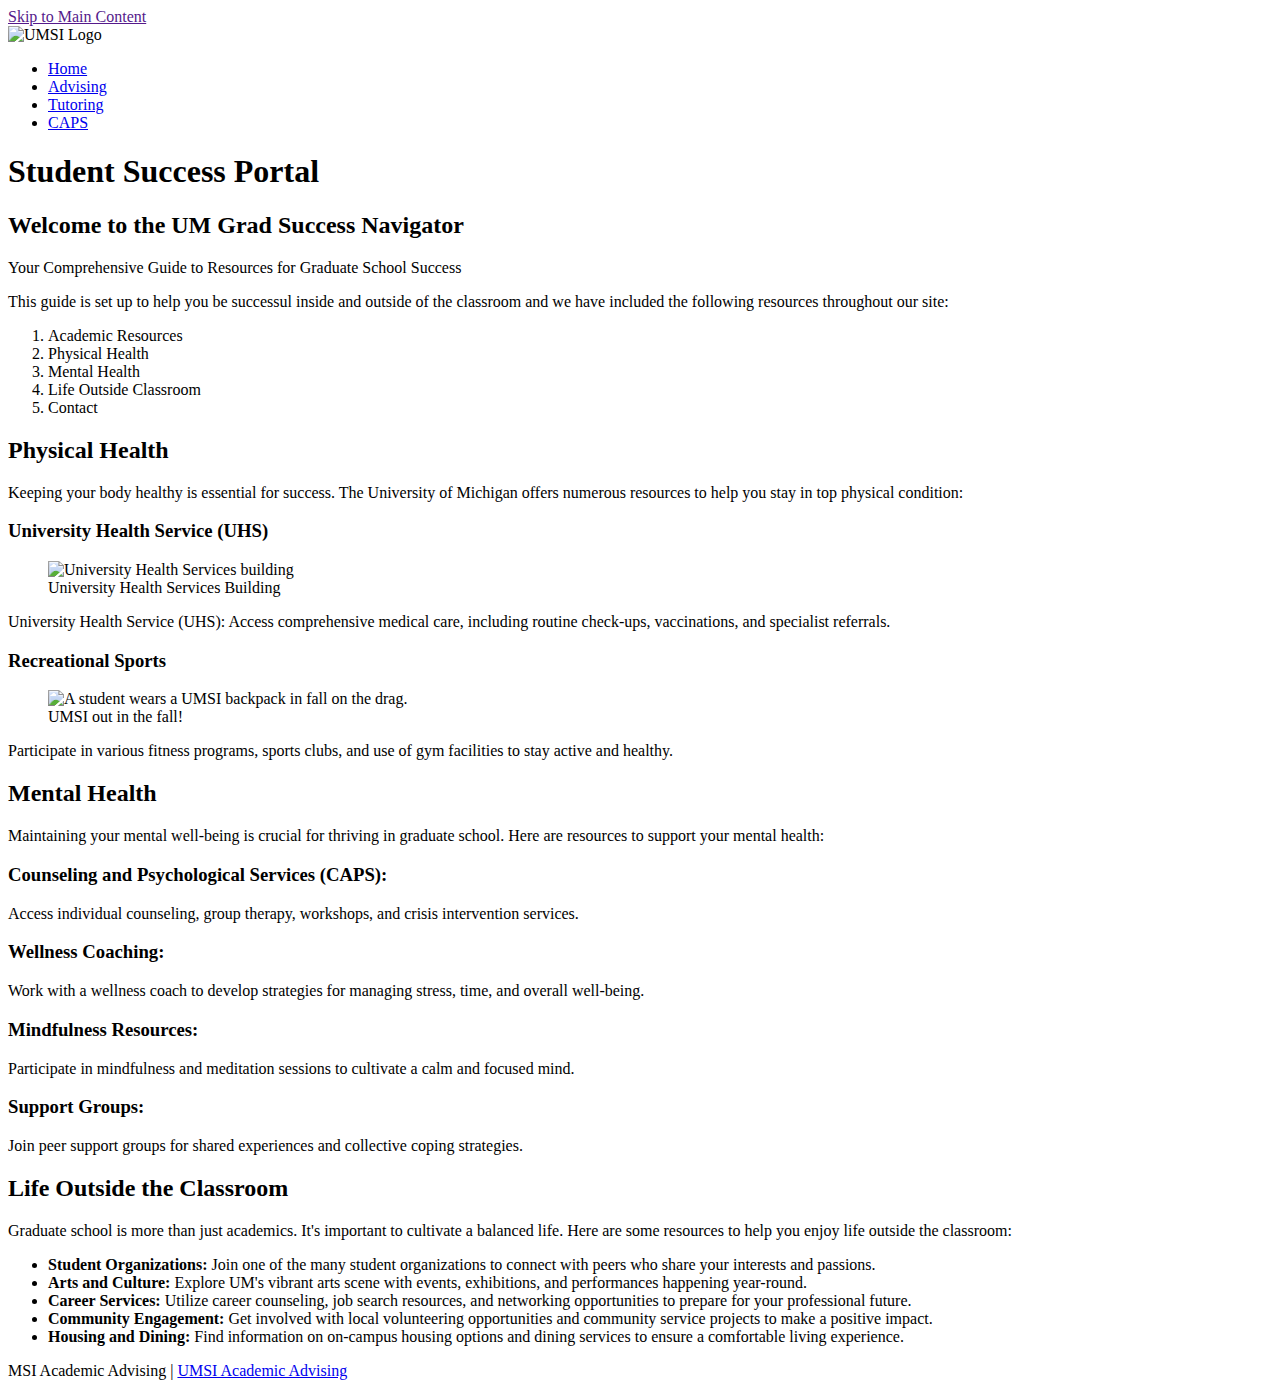
==== index.html @ 7f9b5bc3 "Nav headers" ====
<!DOCTYPE html>
<html lang="en">
<head>
    <meta charset="UTF-8">
    <meta name="viewport" content="width=device-width, initial-scale=1.0">
    <title>Student Success Portal</title>
</head>
<body>
    <a href = "">Skip to Main Content</a>
    <header>
        <img src="/images/UMSI_signature_vertical_informal_solidblue.jpg" alt="UMSI Logo">
        <nav>
            <ul>
                <li><a href = "index.html">Home</a></li>
                <li><a href = "MSI_Advising.html">Advising</a></li>
                <li><a href = "Tutoring.html">Tutoring</a></li>
                <li><a href = "CAPS.html">CAPS</a></li>
            </ul>
        </nav>
        <h1>Student Success Portal</h1>

    </header>
    <main>
        <section>
            <h2>Welcome to the UM Grad Success Navigator</h2>
            <p> Your Comprehensive Guide to Resources for Graduate School Success</p>
            <p>This guide is set up to help you be successul inside and outside of the classroom and we have included the following resources throughout our site:</p>
            <ol>
                <li>Academic Resources</li>
                <li>Physical Health</li>
                <li>Mental Health</li>
                <li>Life Outside Classroom</li>
                <li>Contact</li>
            </ol>
        </section>
        <section>
            <h2>Physical Health</h2>
            <p>Keeping your body healthy is essential for success. The University of Michigan offers numerous resources to help you stay in top physical condition:</p>
            <article>
                <h3>University Health Service (UHS)</h3>
                <figure>
                    <img src="/images/UHS.jpg" alt="University Health Services building">
                    <figcaption>University Health Services Building</figcaption>
                </figure>
                <p>University Health Service (UHS): Access comprehensive medical care, including routine check-ups, vaccinations, and specialist referrals.</p>
            </article>
            <article>
                <h3>Recreational Sports</h3>
                <figure>
                    <img src="/images/UMSI_CampusFall_UMSIBackpack_02.jpg" alt="A student wears a UMSI backpack in fall on the drag.">
                    <figcaption>UMSI out in the fall!</figcaption>
                </figure>
                <p>Participate in various fitness programs, sports clubs, and use of gym facilities to stay active and healthy.</p>
            </article>
        </section>
        
        <section>
            <h2>Mental Health</h2>
            <p>Maintaining your mental well-being is crucial for thriving in graduate school. Here are resources to support your mental health:</p>
            <article>
                <h3>Counseling and Psychological Services (CAPS):</h3>
                <p> Access individual counseling, group therapy, workshops, and crisis intervention services.</p>
            </article>
            <article>
                <h3>Wellness Coaching:</h3>

                <p>Work with a wellness coach to develop strategies for managing stress, time, and overall well-being.</p>
            </article>
            <article>
                <h3>Mindfulness Resources:</h3>

                <p> Participate in mindfulness and meditation sessions to cultivate a calm and focused mind.</p>
            </article>
            <article>
                <h3>Support Groups:</h3>

                <p> Join peer support groups for shared experiences and collective coping strategies.</p>
            </article>
        </section>

        
        <section id="life-outside-classroom">
            <h2>Life Outside the Classroom</h2>
            <p>Graduate school is more than just academics. It's important to cultivate a balanced life. Here are some resources to help you enjoy life outside the classroom:</p>
            <article>

            </article>
            <ul>
                <li><strong>Student Organizations:</strong> Join one of the many student organizations to connect with peers who share your interests and passions.</li>
                <li><strong>Arts and Culture:</strong> Explore UM's vibrant arts scene with events, exhibitions, and performances happening year-round.</li>
                <li><strong>Career Services:</strong> Utilize career counseling, job search resources, and networking opportunities to prepare for your professional future.</li>
                <li><strong>Community Engagement:</strong> Get involved with local volunteering opportunities and community service projects to make a positive impact.</li>
                <li><strong>Housing and Dining:</strong> Find information on on-campus housing options and dining services to ensure a comfortable living experience.</li>
            </ul>
        </section>
        <!-- Content taken & modified from UMGPT with the prompt, "write me a webpage of intro content to help University of Michigan Master's students navigate different resources for being successful in grad school - this will include academic resources, physical health resources, mental health resources, support for life outside the classroom"
        UMGPT. (2024). UMGPT (August 29th version) [Large language model]. -->
    </main>
    <footer>
        <p>MSI Academic Advising | <a href="https://sites.google.com/umich.edu/msiacademicadvising/student-support-resources">UMSI Academic Advising </a></p>
        </footer>
</body>
</html>
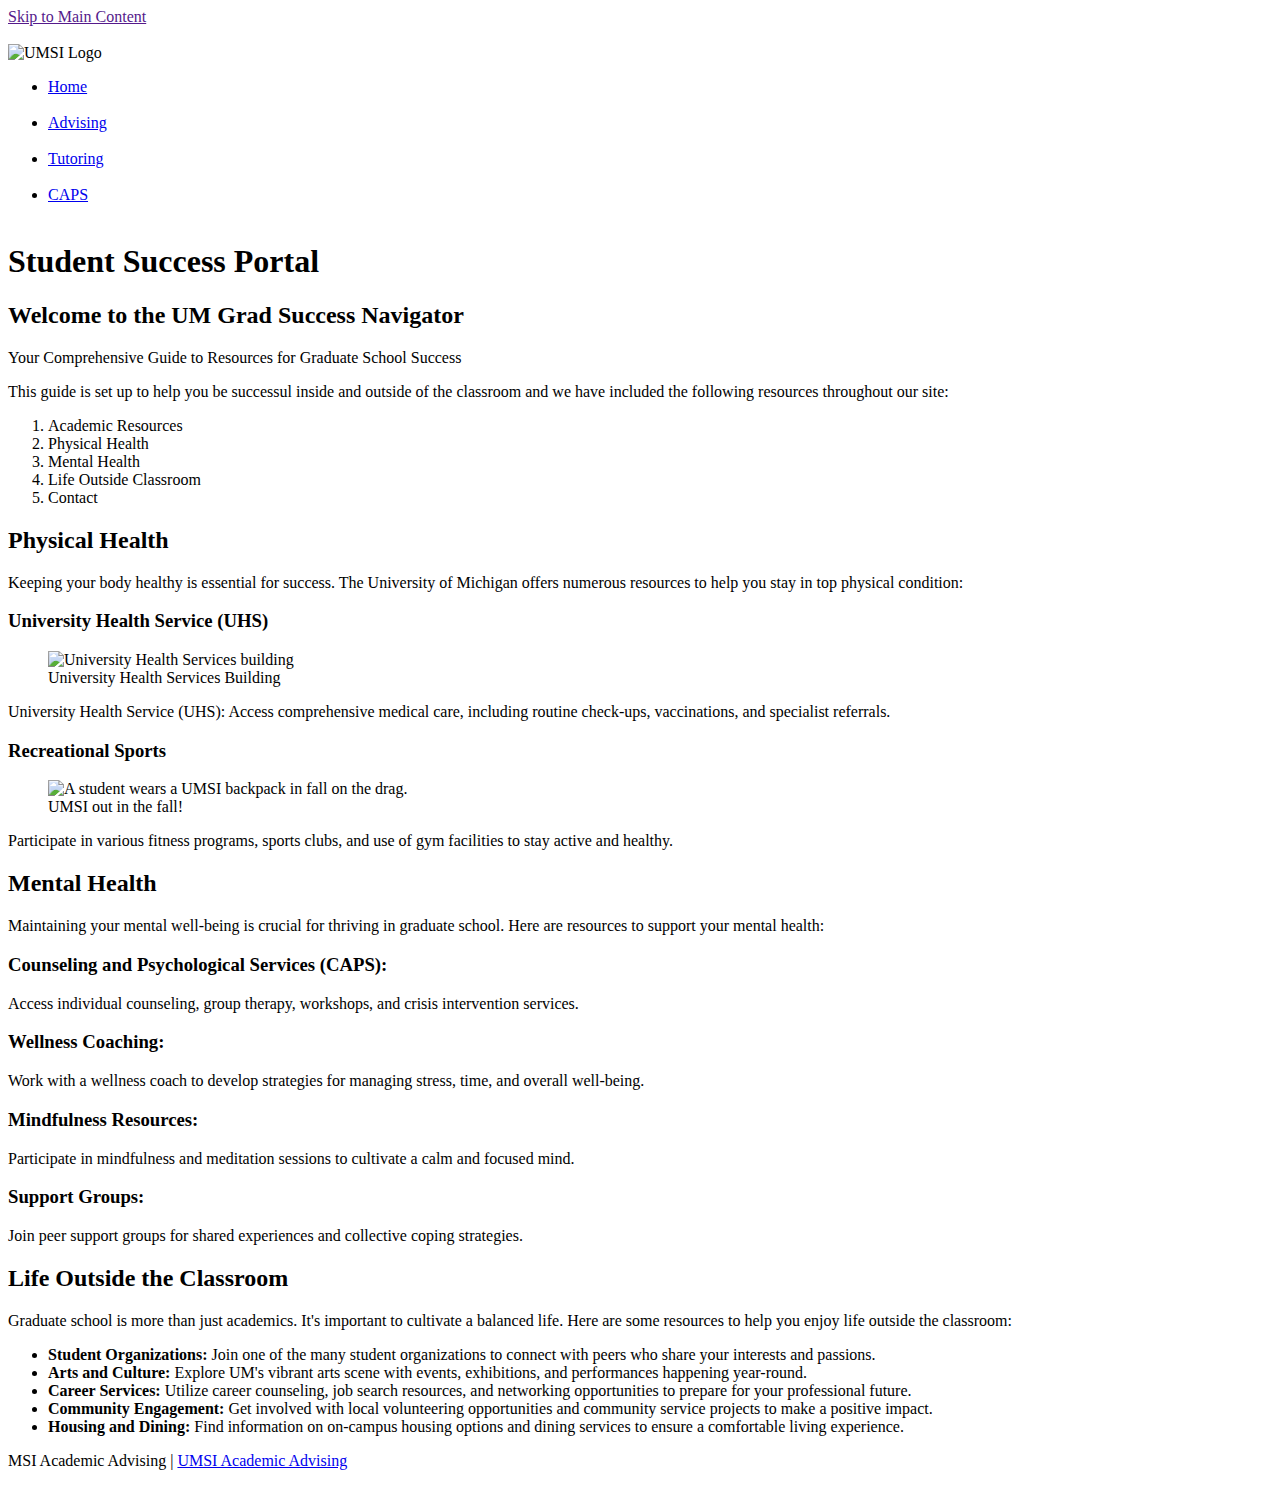
==== commit 4ec7edd8: "Index Images" ====
--- a/index.html
+++ b/index.html
@@ -6,17 +6,25 @@
     <title>Student Success Portal</title>
 </head>
 <body>
-    <a href = "">Skip to Main Content</a>
+    
     <header>
+        <a href = "">Skip to Main Content<br><br></a>
+
         <img src="/images/UMSI_signature_vertical_informal_solidblue.jpg" alt="UMSI Logo">
+        
         <nav>
-            <ul>
-                <li><a href = "index.html">Home</a></li>
-                <li><a href = "MSI_Advising.html">Advising</a></li>
-                <li><a href = "Tutoring.html">Tutoring</a></li>
-                <li><a href = "CAPS.html">CAPS</a></li>
-            </ul>
-        </nav>
+            
+                
+                <ul>
+                    <li><a href = "index.html">Home</a><br><br></li>
+                    <li><a href = "MSI_Advising.html">Advising</a><br><br></li>
+                    <li><a href = "Tutoring.html">Tutoring</a><br><br></li>
+                    <li><a href = "CAPS.html">CAPS</a><br><br></li>
+                </ul>
+            
+       
+            
+        </nav>  
         <h1>Student Success Portal</h1>
 
     </header>
@@ -39,7 +47,7 @@
             <article>
                 <h3>University Health Service (UHS)</h3>
                 <figure>
-                    <img src="/images/UHS.jpg" alt="University Health Services building">
+                    <img src="images/UHS.jpg" alt="University Health Services building">
                     <figcaption>University Health Services Building</figcaption>
                 </figure>
                 <p>University Health Service (UHS): Access comprehensive medical care, including routine check-ups, vaccinations, and specialist referrals.</p>
@@ -47,7 +55,7 @@
             <article>
                 <h3>Recreational Sports</h3>
                 <figure>
-                    <img src="/images/UMSI_CampusFall_UMSIBackpack_02.jpg" alt="A student wears a UMSI backpack in fall on the drag.">
+                    <img src="images/UMSI_CampusFall_UMSIBackpack_02.jpg" alt="A student wears a UMSI backpack in fall on the drag.">
                     <figcaption>UMSI out in the fall!</figcaption>
                 </figure>
                 <p>Participate in various fitness programs, sports clubs, and use of gym facilities to stay active and healthy.</p>
@@ -82,6 +90,7 @@
         <section id="life-outside-classroom">
             <h2>Life Outside the Classroom</h2>
             <p>Graduate school is more than just academics. It's important to cultivate a balanced life. Here are some resources to help you enjoy life outside the classroom:</p>
+    
             <article>
 
             </article>
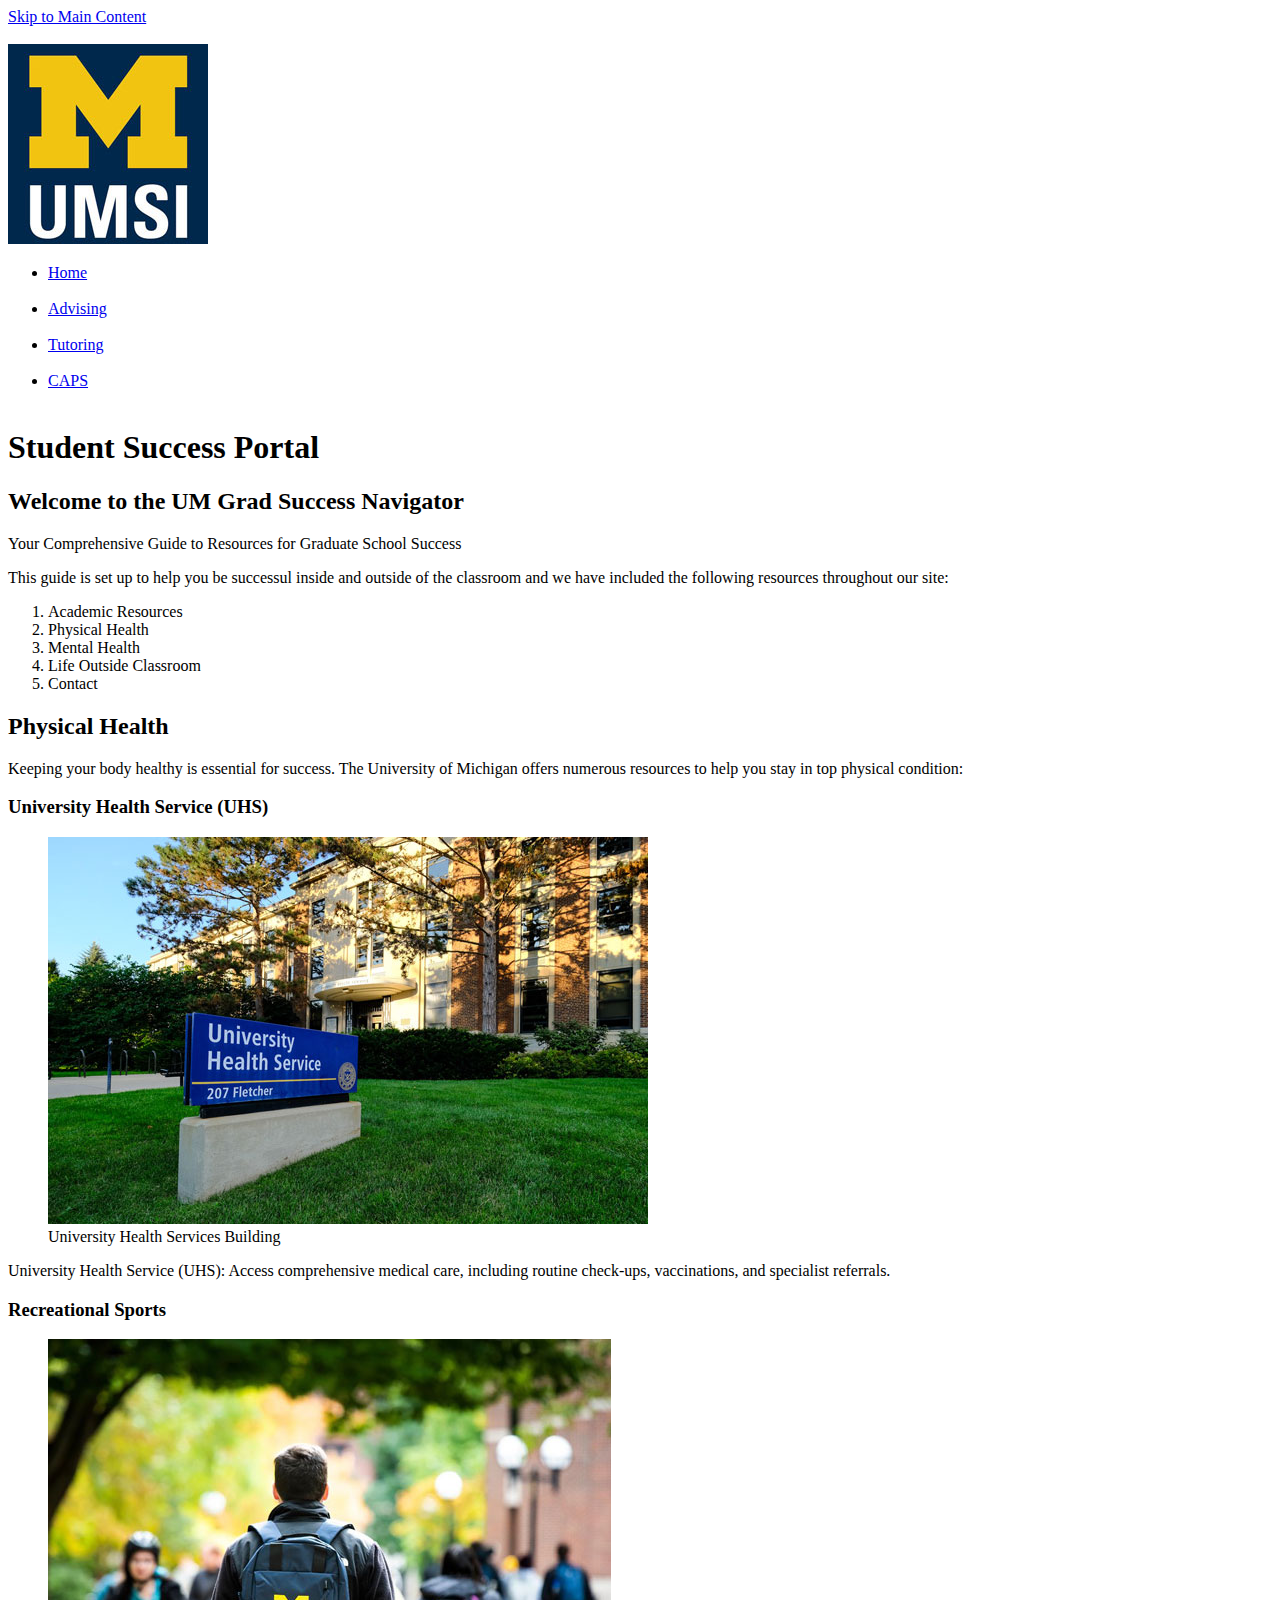
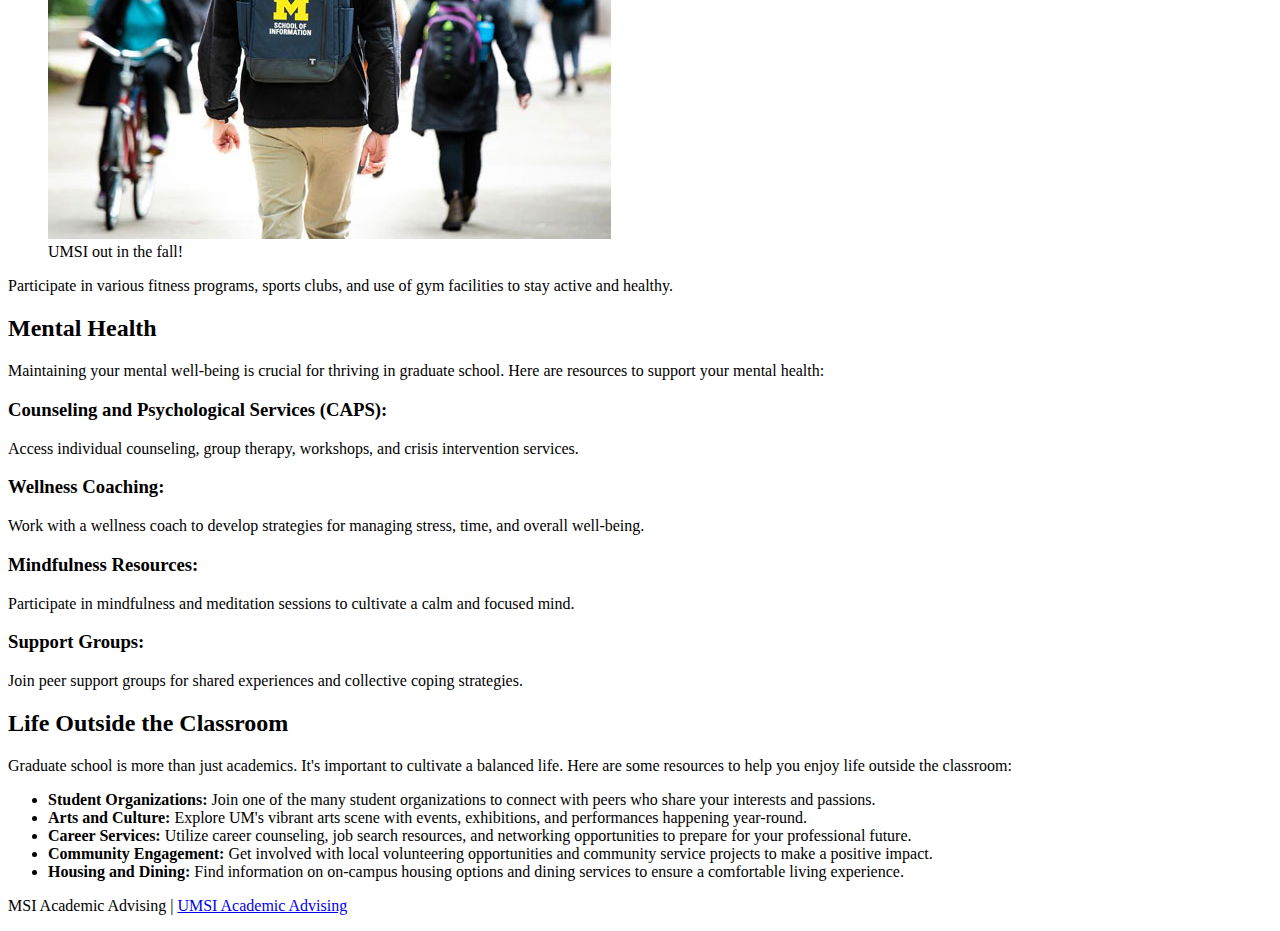
==== commit 7c208c29: "skip to main" ====
--- a/index.html
+++ b/index.html
@@ -4,13 +4,16 @@
     <meta charset="UTF-8">
     <meta name="viewport" content="width=device-width, initial-scale=1.0">
     <title>Student Success Portal</title>
+    <link rel="stylesheet" href="css/reset.css">
+    <link rel="stylesheet" href="css/style.css">
+
 </head>
 <body>
     
     <header>
-        <a href = "">Skip to Main Content<br><br></a>
+        <a href = "#main">Skip to Main Content<br><br></a>
 
-        <img src="/images/UMSI_signature_vertical_informal_solidblue.jpg" alt="UMSI Logo">
+        <img src="images/UMSI_signature_vertical_informal_solidblue.jpg" alt="UMSI Logo">
         
         <nav>
             
@@ -28,7 +31,7 @@
         <h1>Student Success Portal</h1>
 
     </header>
-    <main>
+    <main id="main">
         <section>
             <h2>Welcome to the UM Grad Success Navigator</h2>
             <p> Your Comprehensive Guide to Resources for Graduate School Success</p>
@@ -107,6 +110,7 @@
     </main>
     <footer>
         <p>MSI Academic Advising | <a href="https://sites.google.com/umich.edu/msiacademicadvising/student-support-resources">UMSI Academic Advising </a></p>
+        <!--ChatGPT was utilized to help troubleshoot the axe error "all touchpoints must be 24px large or leave sufficient space", no code was given to chatgpt just the error, it suggested <br> and I inserted the <br> throughout-->
         </footer>
 </body>
 </html>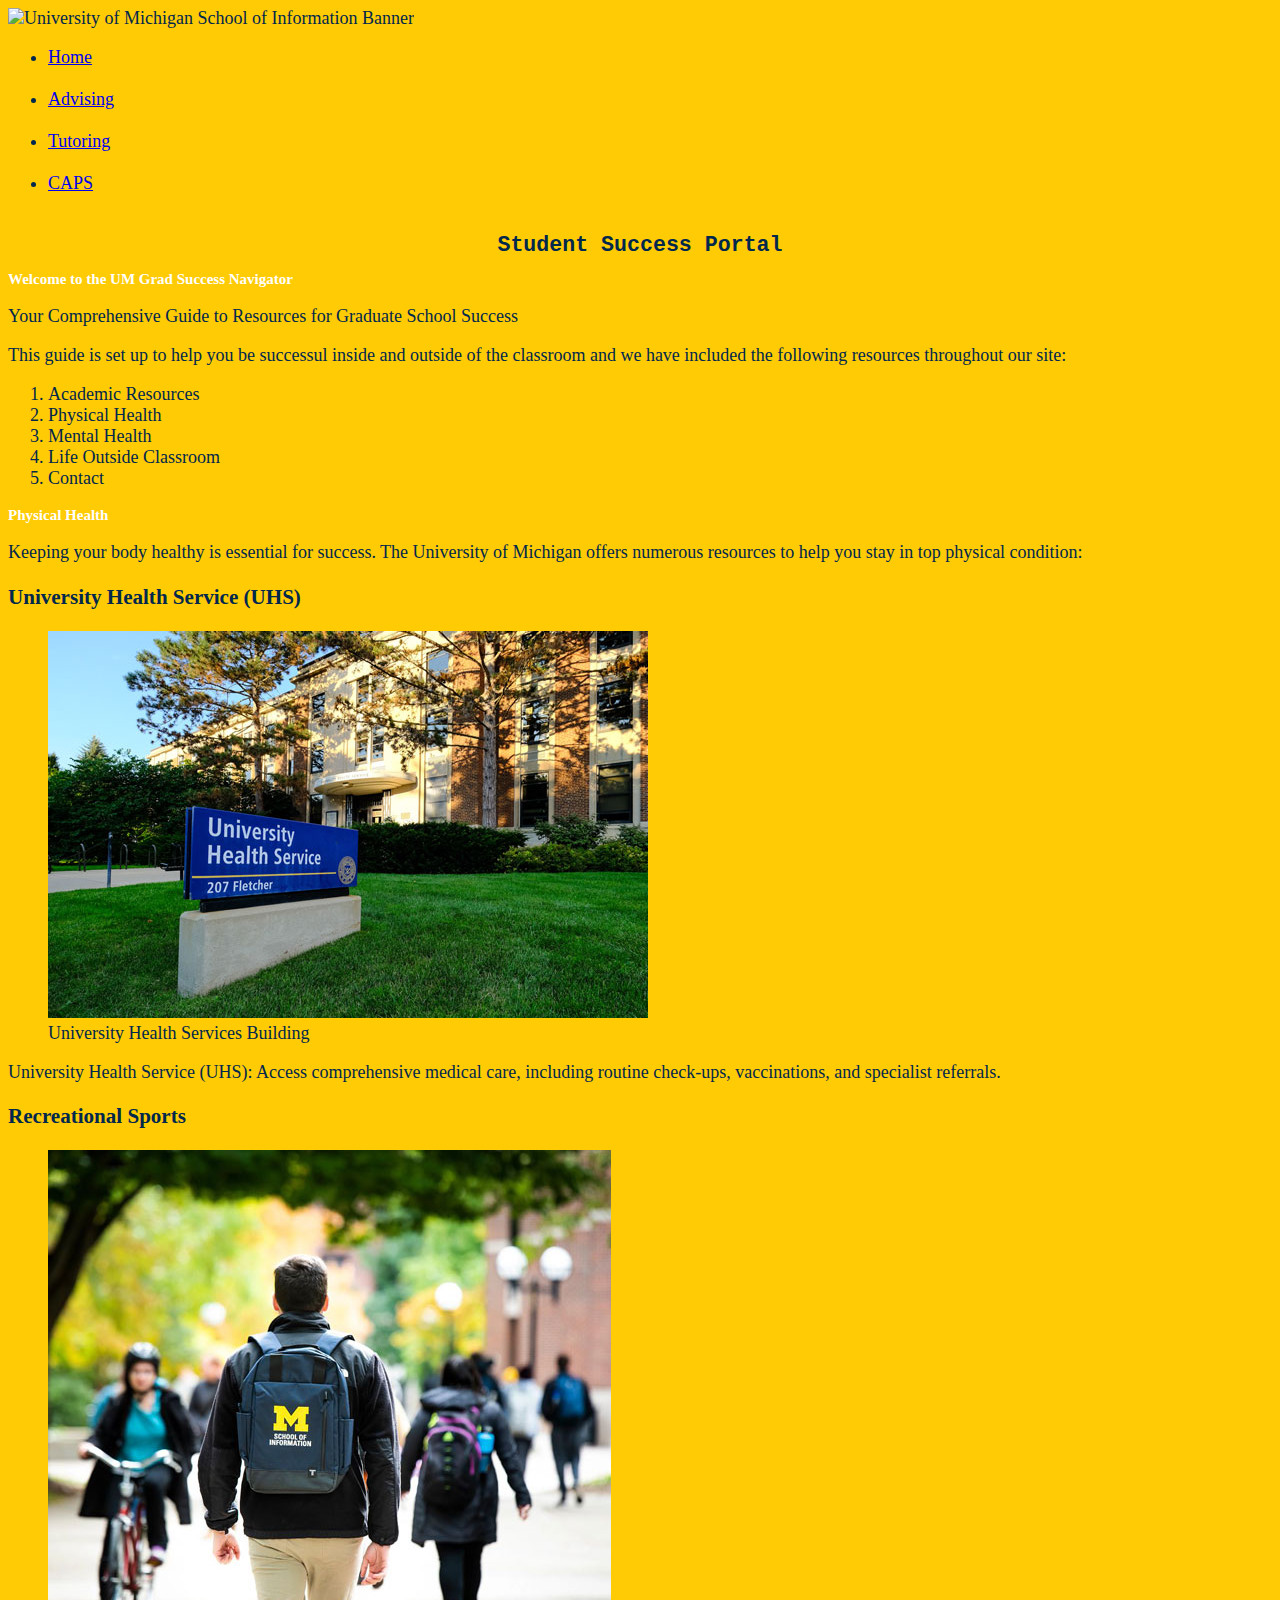
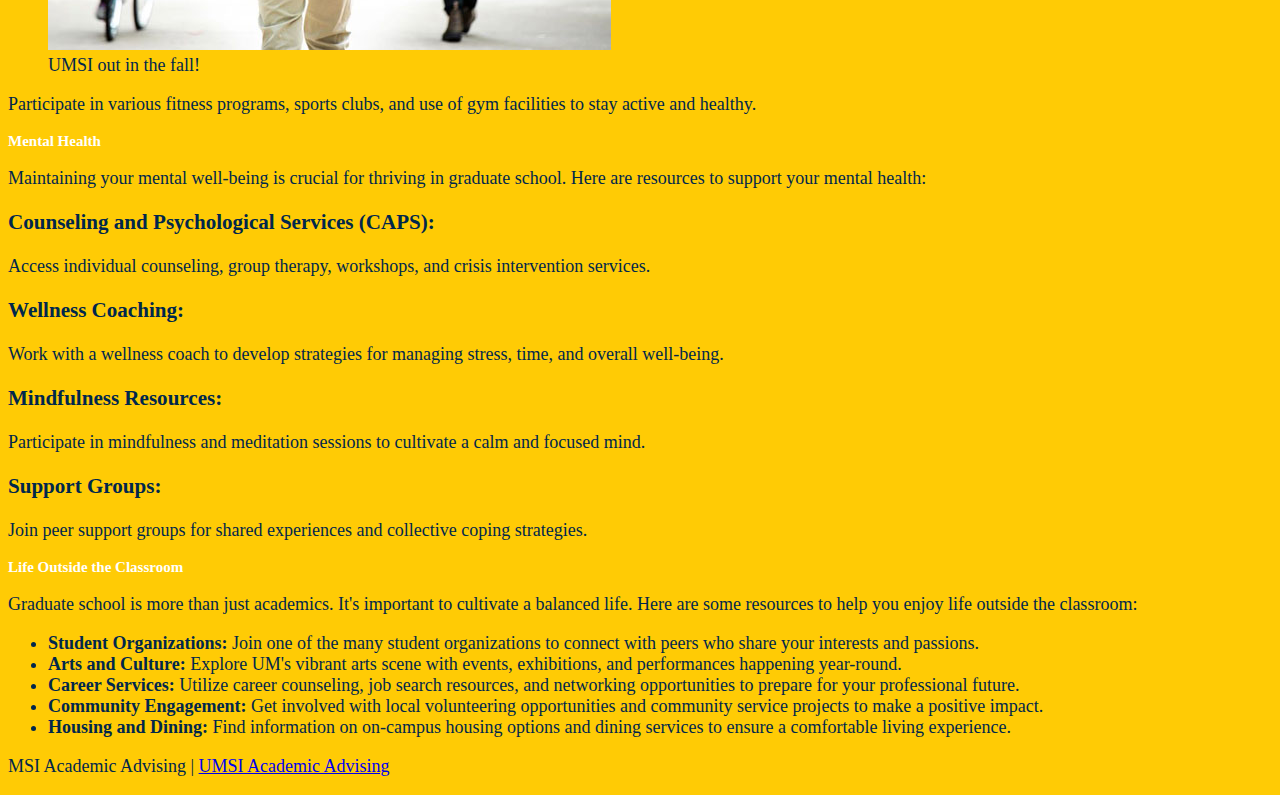
==== commit 2807488c: "image change" ====
--- a/index.html
+++ b/index.html
@@ -13,7 +13,7 @@
     <header>
         <a href = "#main">Skip to Main Content<br><br></a>
 
-        <img src="images/UMSI_signature_vertical_informal_solidblue.jpg" alt="UMSI Logo">
+        <img src="images/UMSI_sig-marketing-U.jpg" alt = 'University of Michigan School of Information Banner'>
         
         <nav>
             
--- a/css/style.css
+++ b/css/style.css
@@ -0,0 +1,42 @@
+body{
+    background-color: #ffcb05;
+    color:#00274c;
+    font-size: large;
+}
+
+h1{
+    font-size: larger;
+    font-family: 'Courier New', Courier, monospace;
+    text-align: center;
+}
+
+h2{
+    font-size: smaller;
+    font-family: 'Times New Roman', Times, serif;
+    color:white
+}
+
+header > a{
+   position: absolute;
+   left: -50%;
+   top: auto;
+   width: 2%;
+   height: 2%;
+   overflow: hidden;
+}
+
+header > a:focus{
+    position: static;
+    width: auto;            
+    height: auto;   
+   text-decoration: underline;    
+}   
+
+
+
+
+
+
+
+
+
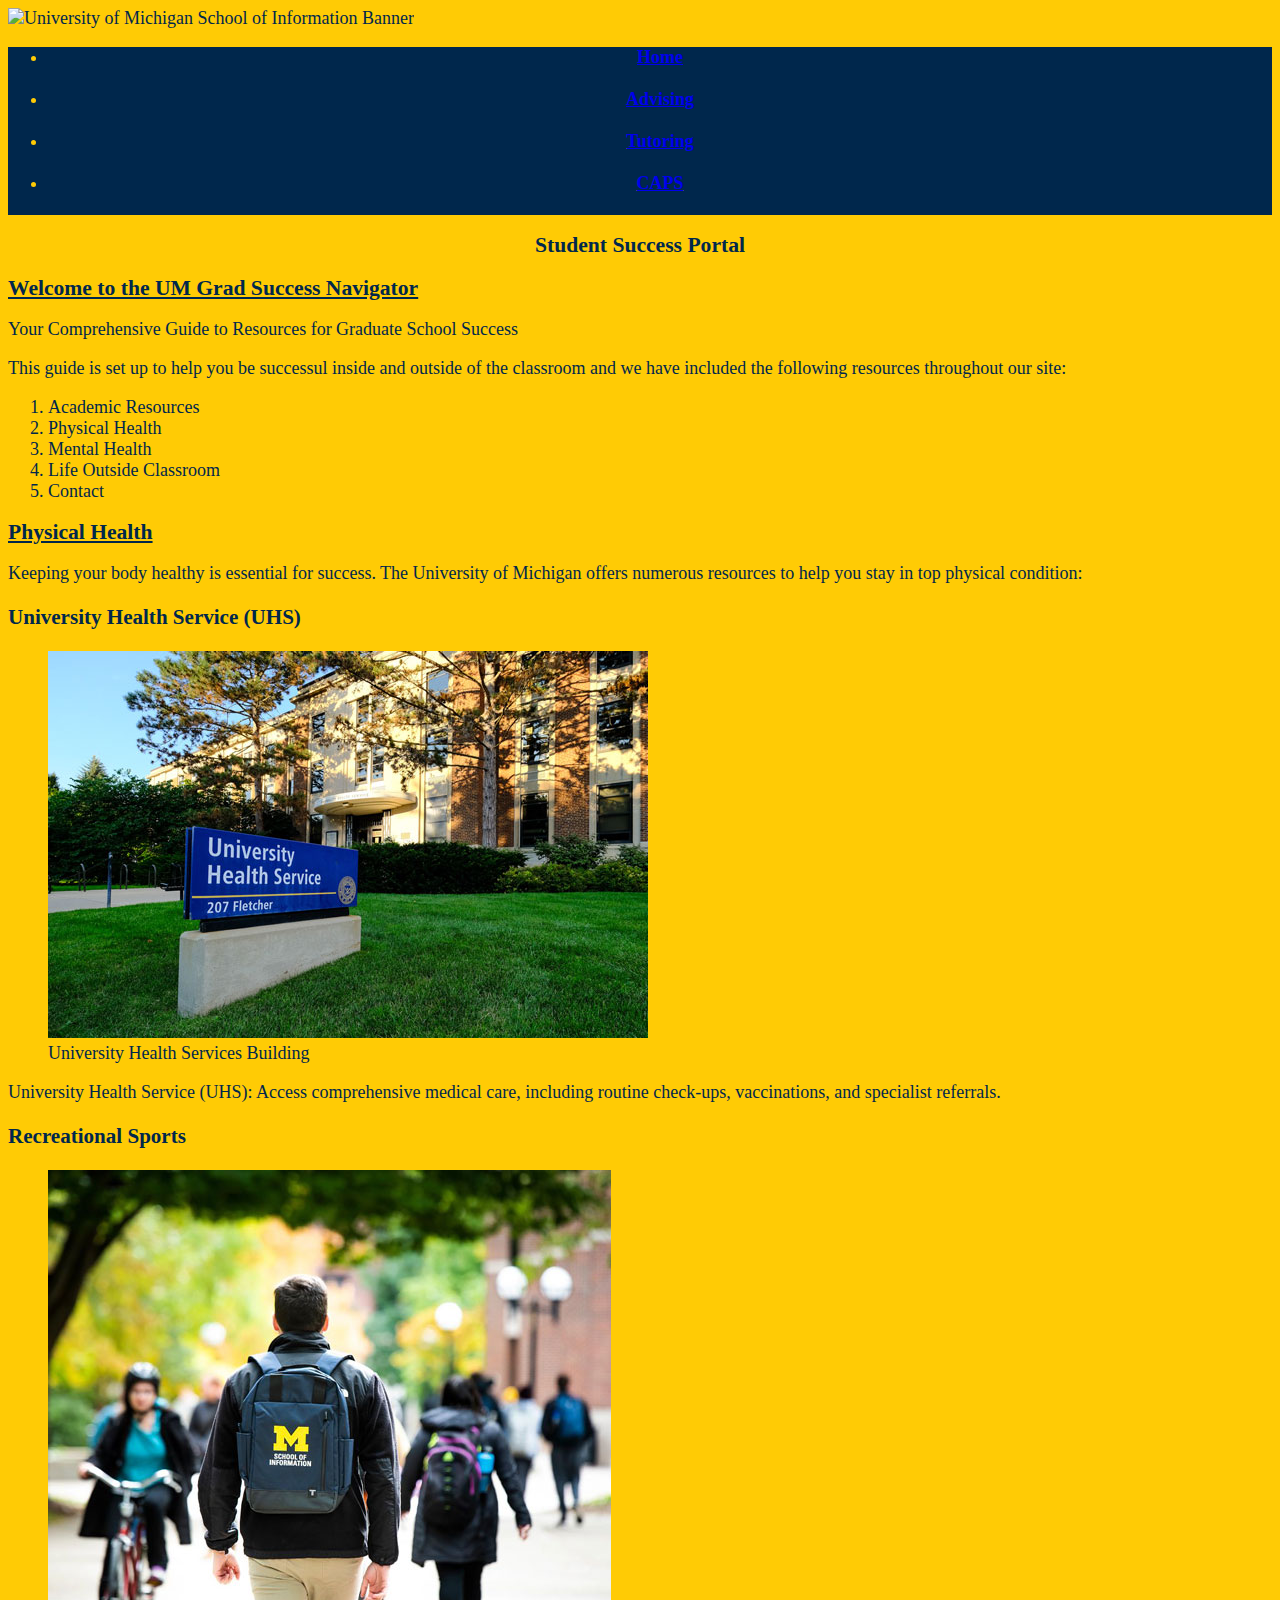
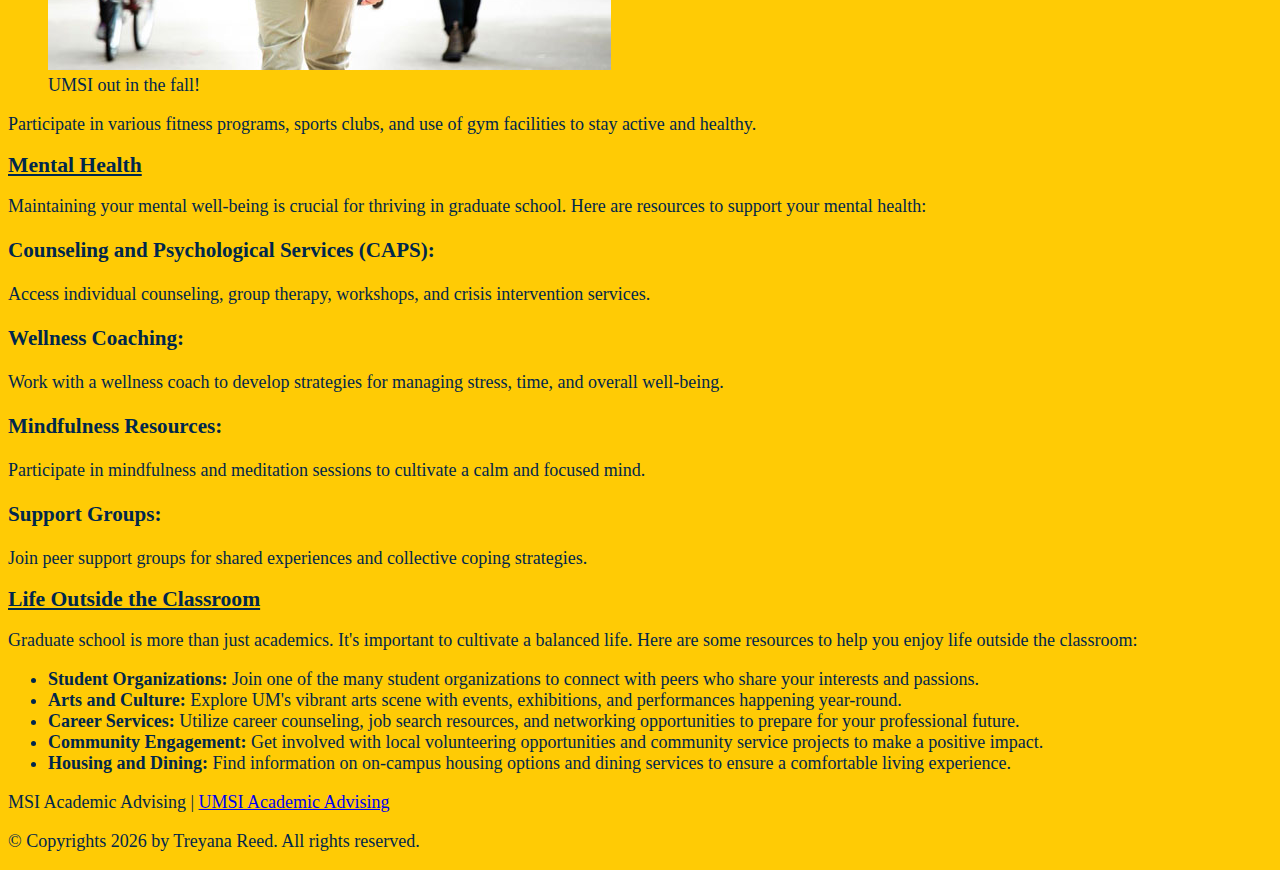
==== commit e8ecf764: "n d" ====
--- a/index.html
+++ b/index.html
@@ -110,7 +110,11 @@
     </main>
     <footer>
         <p>MSI Academic Advising | <a href="https://sites.google.com/umich.edu/msiacademicadvising/student-support-resources">UMSI Academic Advising </a></p>
+        <p>© Copyrights <span id="year"></span> by Treyana Reed. All rights reserved.</p>
         <!--ChatGPT was utilized to help troubleshoot the axe error "all touchpoints must be 24px large or leave sufficient space", no code was given to chatgpt just the error, it suggested <br> and I inserted the <br> throughout-->
         </footer>
+        <script>
+            document.getElementById("year").innerHTML = new Date().getFullYear();
+            </script>  
 </body>
 </html>--- a/css/style.css
+++ b/css/style.css
@@ -6,14 +6,17 @@
 
 h1{
     font-size: larger;
-    font-family: 'Courier New', Courier, monospace;
+    font-weight: bold ;
+    font-family: 'Times New Roman', Times, serif;
     text-align: center;
 }
 
 h2{
-    font-size: smaller;
+    font-size: larger;
     font-family: 'Times New Roman', Times, serif;
-    color:white
+    color:#00274c;
+    font-weight: bold ;
+    text-decoration: underline;
 }
 
 header > a{
@@ -32,6 +35,24 @@
    text-decoration: underline;    
 }   
 
+nav ul{
+    display: flex;
+    flex-direction: column;
+   /* align-items: center;*/
+    background-color:#00274c ;
+    color: #ffcb05;
+    text-decoration: underline;
+    font-weight: bold;
+}
+
+nav ul li{
+    text-align: center;
+    width: 100%;
+}
+
+nav ul li:hover {
+    border: 5px solid #ffcb05;
+}
 
 
 
@@ -40,3 +61,8 @@
 
 
 
+
+
+
+
+
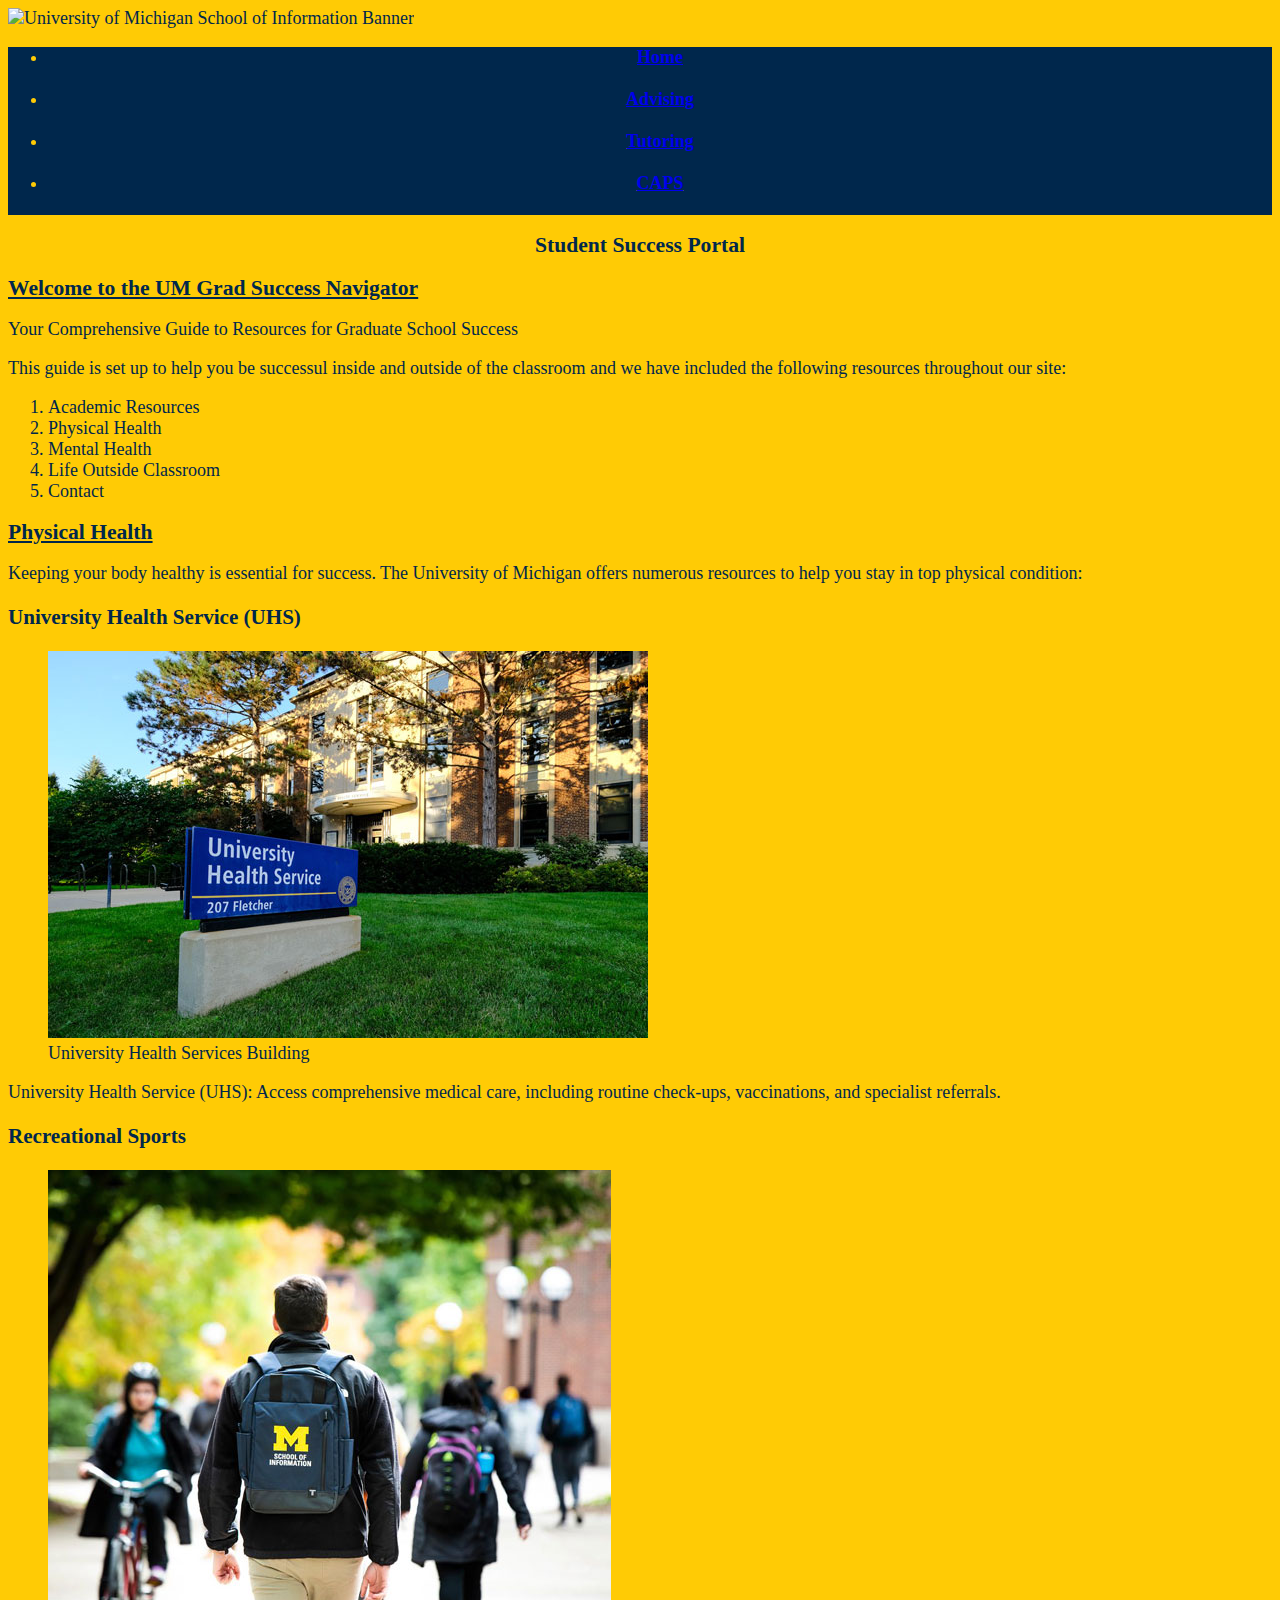
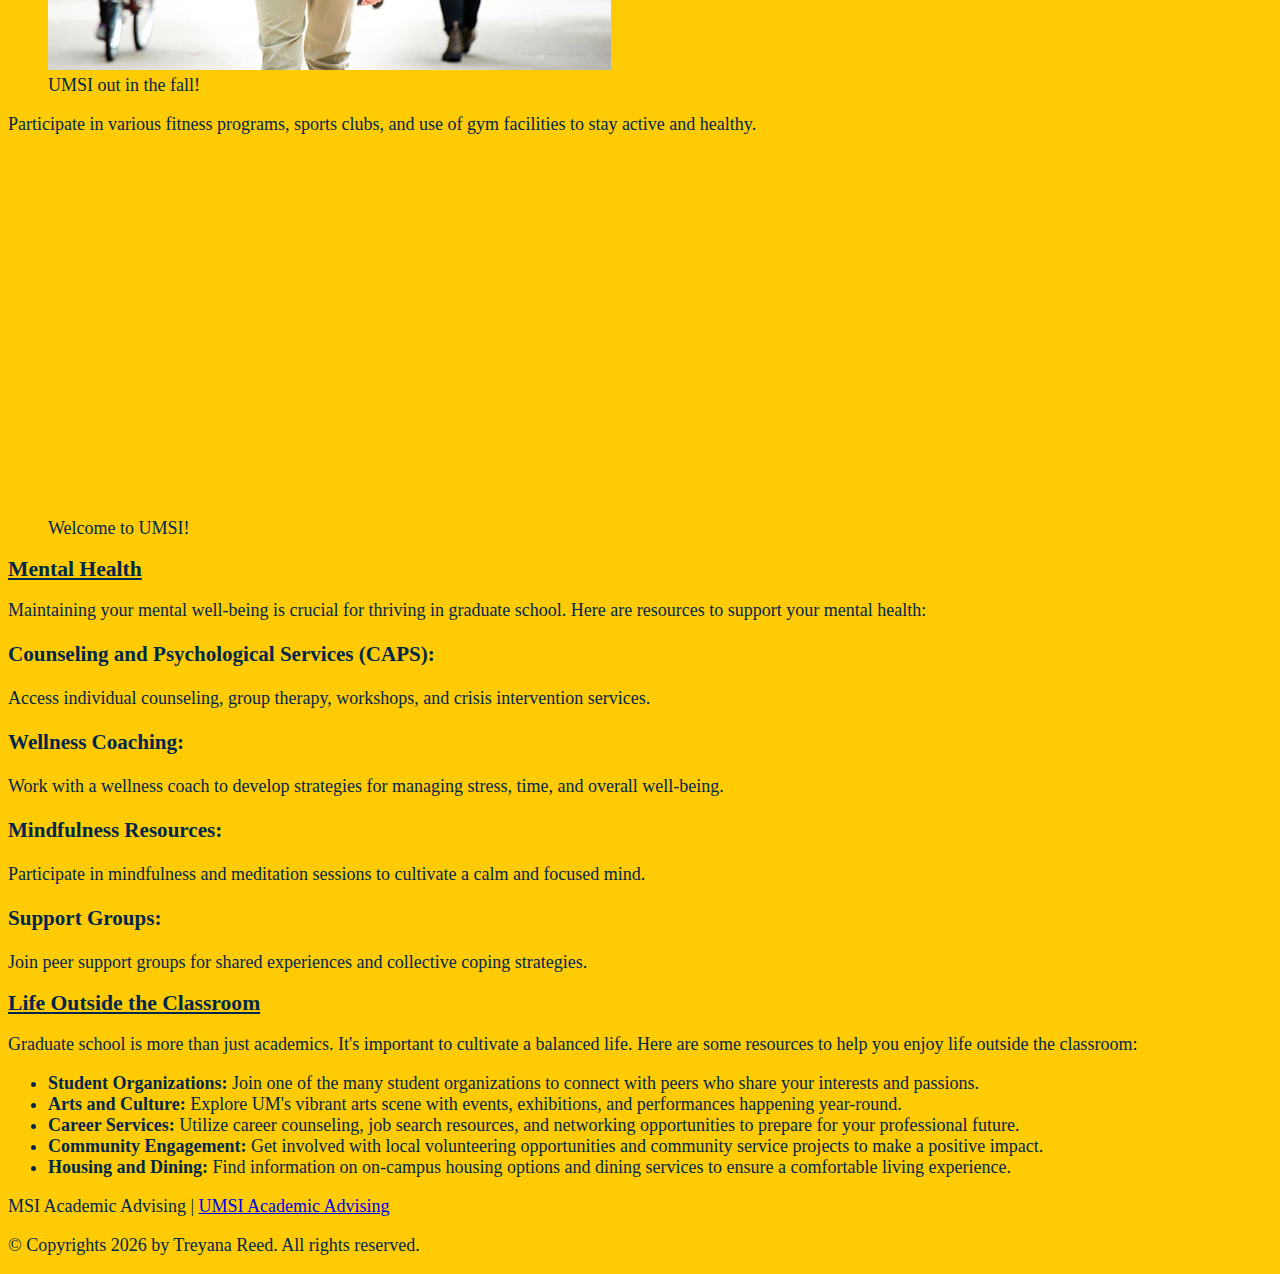
==== commit d6faa2cc: "video" ====
--- a/index.html
+++ b/index.html
@@ -64,7 +64,18 @@
                 <p>Participate in various fitness programs, sports clubs, and use of gym facilities to stay active and healthy.</p>
             </article>
         </section>
-        
+        <figure>
+            <iframe 
+                class="video"
+                width="640" 
+                height="360" 
+                src="https://www.youtube.com/embed/wZgASJfnhSo" 
+                frameborder="0" 
+                allow="accelerometer; autoplay; clipboard-write; encrypted-media; gyroscope; picture-in-picture" 
+                allowfullscreen>
+            </iframe>
+            <figcaption>Welcome to UMSI!</figcaption>
+        </figure>
         <section>
             <h2>Mental Health</h2>
             <p>Maintaining your mental well-being is crucial for thriving in graduate school. Here are resources to support your mental health:</p>
